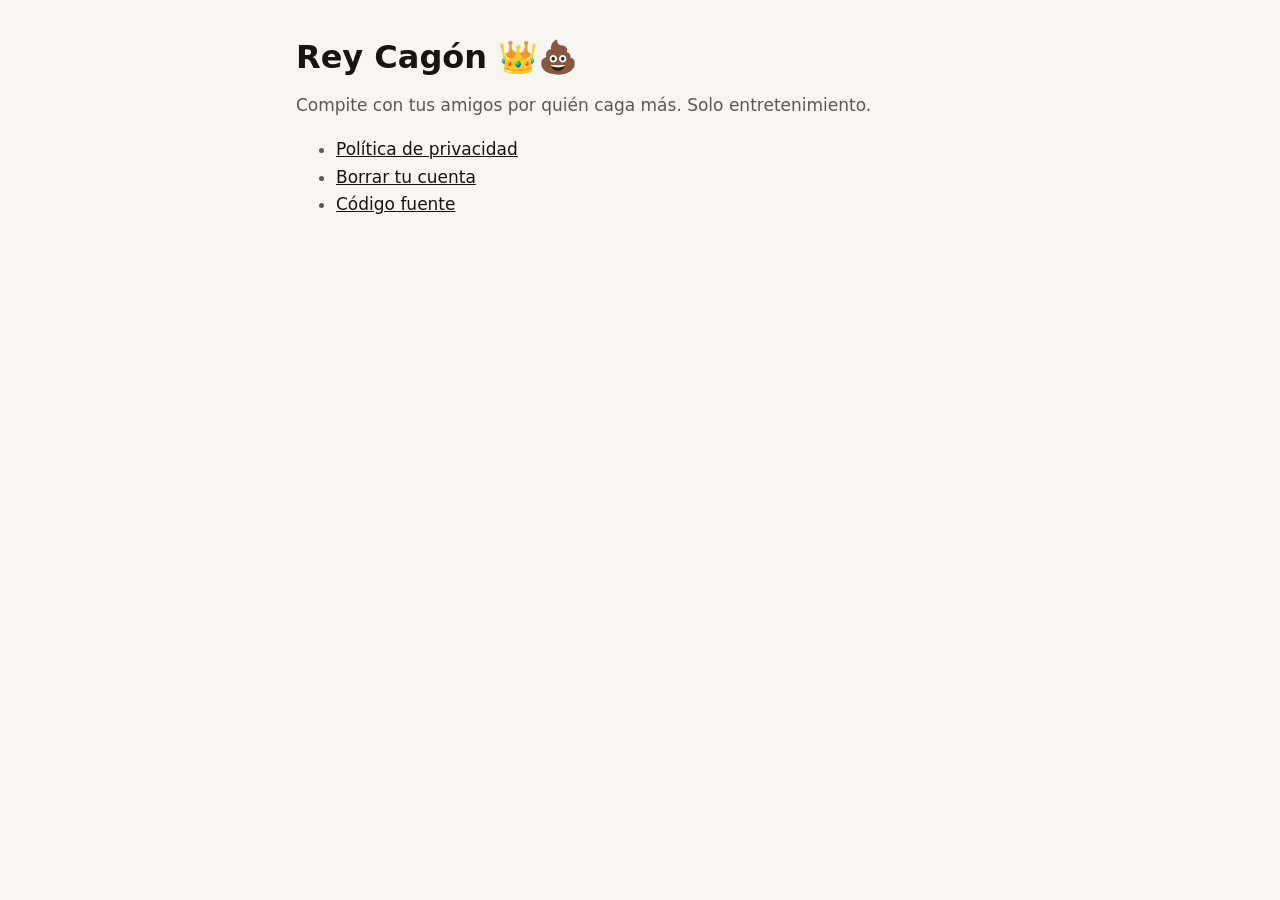
==== docs/index.html @ cddf4410 "feat: versión para Google Play, borrar cuenta y política de privacidad - Flavor play sin el actualiz" ====
<!doctype html>
<html lang="es"><head><meta charset="utf-8"><meta name="viewport" content="width=device-width, initial-scale=1">
<title>Rey Cagón</title><link rel="stylesheet" href="estilo.css"></head>
<body><main>
<h1>Rey Cagón 👑💩</h1>
<p>Compite con tus amigos por quién caga más. Solo entretenimiento.</p>
<ul>
<li><a href="privacidad.html">Política de privacidad</a></li>
<li><a href="borrar-cuenta.html">Borrar tu cuenta</a></li>
<li><a href="https://github.com/Fervolts/rey-cagon">Código fuente</a></li>
</ul>
</main></body></html>
---- docs/estilo.css ----
:root { --papel: #F7F6F3; --tinta: #171513; --suave: #5C5751; --borde: #DEDBD5; --acento: #FFD60A; }
* { box-sizing: border-box; }
body { margin: 0; background: var(--papel); color: var(--tinta); font: 17px/1.6 system-ui, -apple-system, "Segoe UI", Roboto, sans-serif; }
main { max-width: 720px; margin: 0 auto; padding: 40px 16px 64px; }
h1 { font-size: 32px; line-height: 1.1; margin: 0 0 8px; }
h2 { font-size: 20px; margin: 32px 0 8px; border-left: 4px solid var(--acento); padding-left: 10px; }
p, li { color: var(--suave); }
a { color: var(--tinta); }
.fecha { font-size: 14px; color: var(--suave); margin-bottom: 24px; }
.caja { background: #fff; border: 1px solid var(--borde); border-radius: 2px; padding: 16px 20px; }
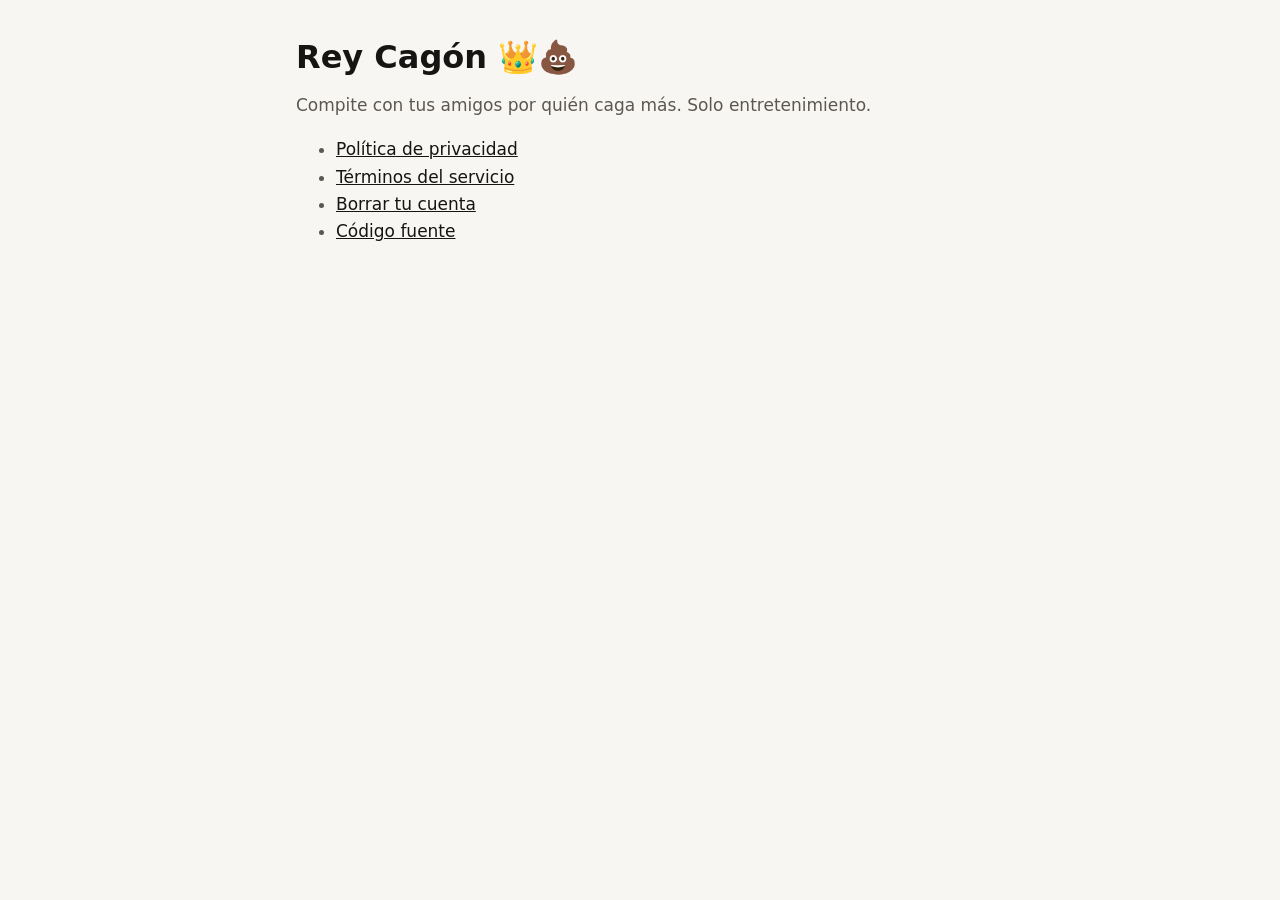
==== commit a97a0875: "docs: términos del servicio Co-Authored-By: Claude Opus 5.5 <noreply@anthropic.com>" ====
--- a/docs/index.html
+++ b/docs/index.html
@@ -6,6 +6,7 @@
 <p>Compite con tus amigos por quién caga más. Solo entretenimiento.</p>
 <ul>
 <li><a href="privacidad.html">Política de privacidad</a></li>
+<li><a href="terminos.html">Términos del servicio</a></li>
 <li><a href="borrar-cuenta.html">Borrar tu cuenta</a></li>
 <li><a href="https://github.com/Fervolts/rey-cagon">Código fuente</a></li>
 </ul>
